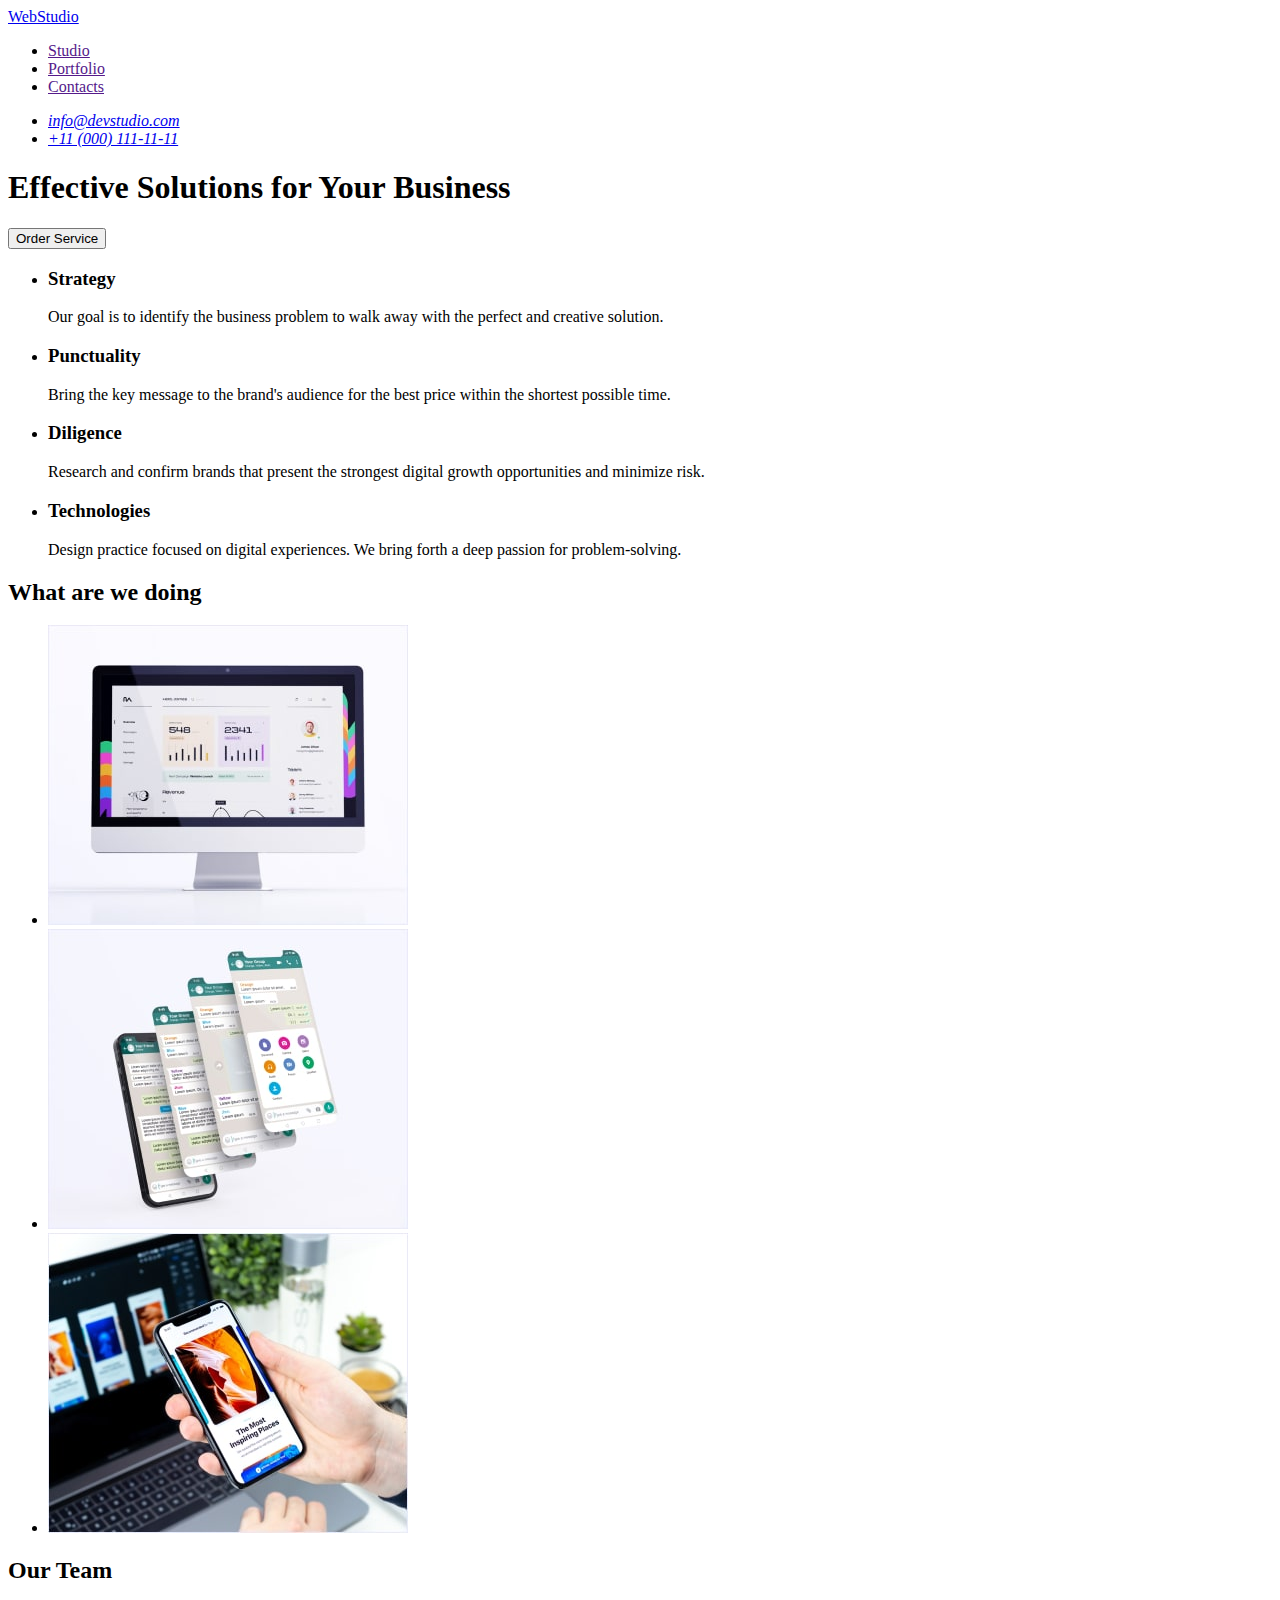
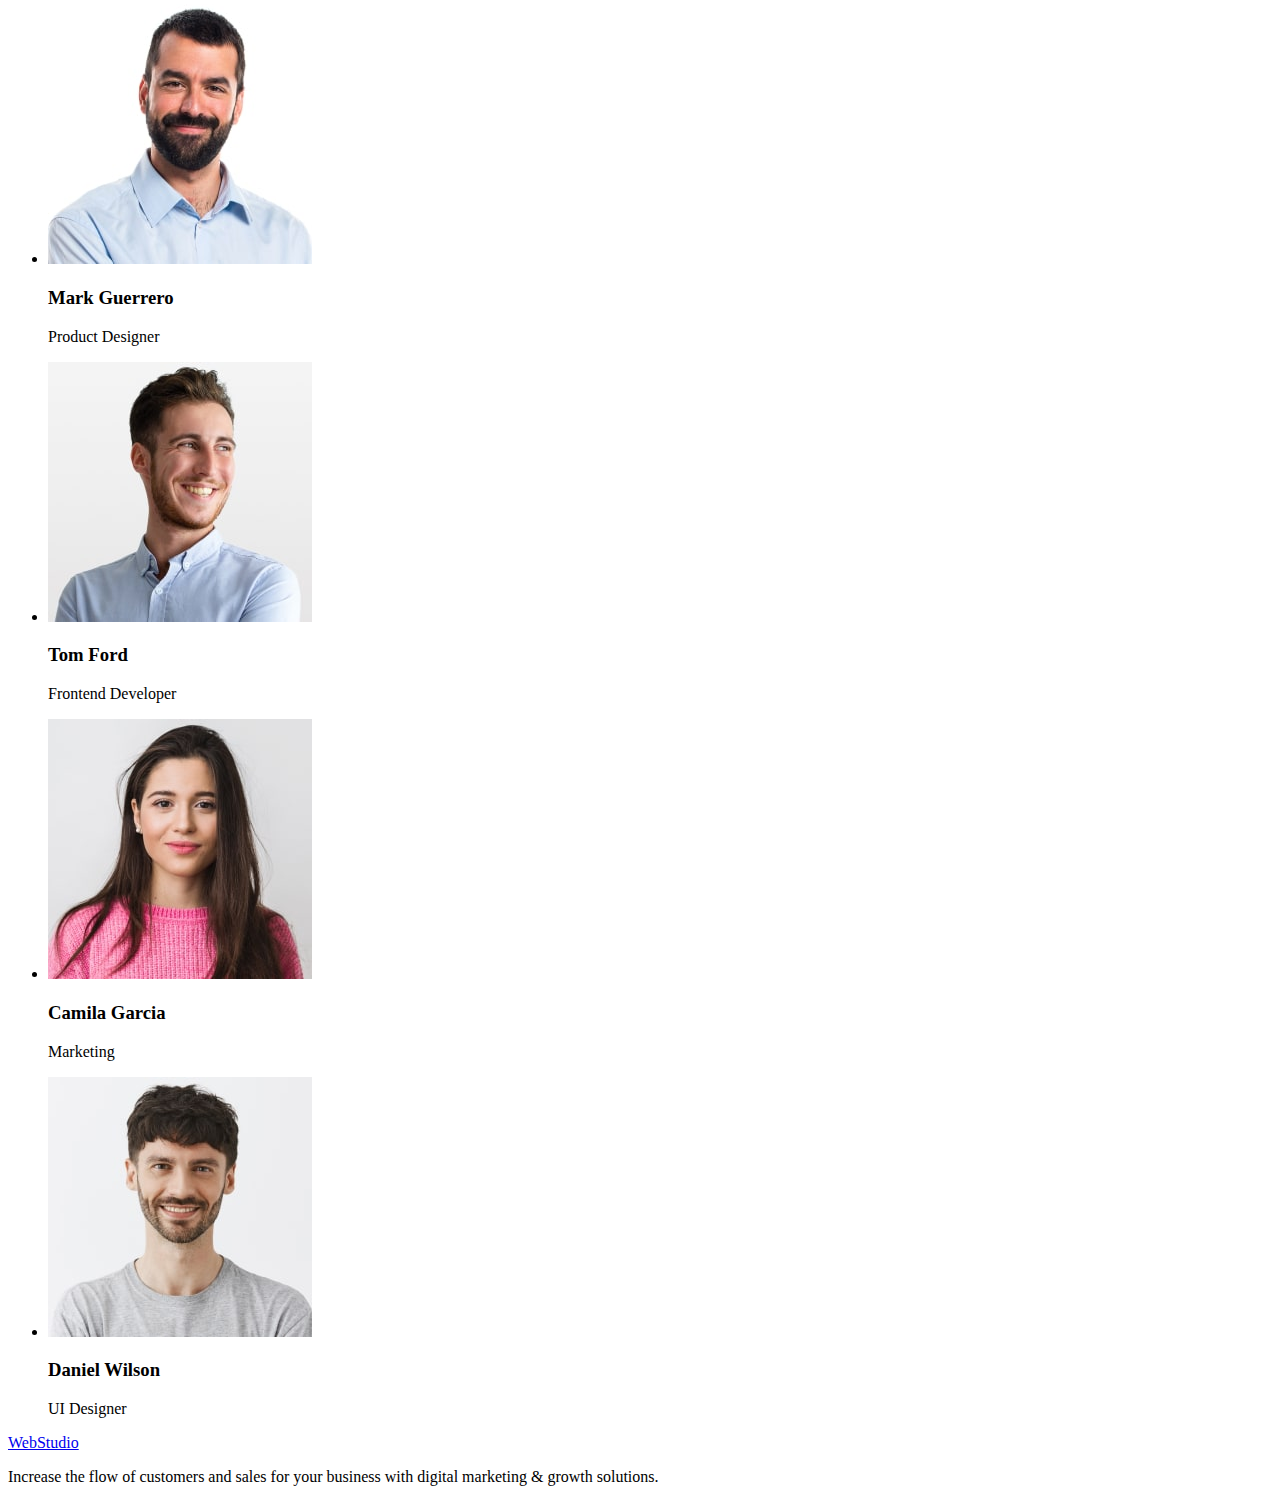
==== index.html @ 7ef3d641 "Initial commit" ====
<!DOCTYPE html>
<html lang="en">
  <head>
    <meta charset="UTF-8" />
    <meta http-equiv="X-UA-Compatible" content="IE=edge" />
    <meta name="viewport" content="width=device-width, initial-scale=1.0" />
    <title>Webstudio</title>
  </head>
  <body>
    <header>
      <nav>
        <a href="./index.html"> WebStudio </a>
        <ul>
          <li><a href="">Studio</a></li>
          <li><a href="">Portfolio</a></li>
          <li><a href="">Contacts</a></li>
        </ul>
      </nav>
      <address>
        <ul>
          <li><a href="mailto:info@devstudio.com">info@devstudio.com</a></li>
          <li><a href="tel:+110001111111">+11 (000) 111-11-11</a></li>
        </ul>
      </address>
    </header>
    <main>
      <section>
        <h1>Effective Solutions for Your Business</h1>
        <button type="button">Order Service</button>
      </section>
      <section>
        <h2 hidden>Features</h2>
        <ul>
          <li>
            <h3>Strategy</h3>
            <p>
              Our goal is to identify the business problem to walk away with the
              perfect and creative solution.
            </p>
          </li>
          <li>
            <h3>Punctuality</h3>
            <p>
              Bring the key message to the brand's audience for the best price
              within the shortest possible time.
            </p>
          </li>
          <li>
            <h3>Diligence</h3>
            <p>
              Research and confirm brands that present the strongest digital
              growth opportunities and minimize risk.
            </p>
          </li>
          <li>
            <h3>Technologies</h3>
            <p>
              Design practice focused on digital experiences. We bring forth a
              deep passion for problem-solving.
            </p>
          </li>
        </ul>
      </section>
      <section>
        <h2>What are we doing</h2>
        <ul>
          <li>
            <img
              src="./images/img-task1.jpg"
              alt="We can these do"
              width="360"
              height="300"
            />
          </li>
          <li>
            <img
              src="./images/img-task2.jpg"
              alt="We can these do"
              width="360"
              height="300"
            />
          </li>
          <li>
            <img
              src="./images/img-task3.jpg"
              alt="We can these do"
              width="360"
              height="300"
            />
          </li>
        </ul>
      </section>
      <section>
        <h2>Our Team</h2>
        <ul>
          <li>
            <img
              src="./images/img-team1.jpg"
              alt="Our Product Designer"
              width="264"
              height="260"
            />
            <h3>Mark Guerrero</h3>
            <p>Product Designer</p>
          </li>
          <li>
            <img
              src="./images/img-team2.jpg"
              alt="Our Frontend Developer"
              width="264"
              height="260"
            />
            <h3>Tom Ford</h3>
            <p>Frontend Developer</p>
          </li>
          <li>
            <img
              src="./images/img-team3.jpg"
              alt="Our Marketing Specialist"
              width="264"
              height="260"
            />
            <h3>Camila Garcia</h3>
            <p>Marketing</p>
          </li>
          <li>
            <img
              src="./images/img-team4.jpg"
              alt="Our UI Designer"
              width="264"
              height="260"
            />
            <h3>Daniel Wilson</h3>
            <p>UI Designer</p>
          </li>
        </ul>
      </section>
    </main>
    <footer>
        <a href="./index.html">WebStudio</a>
        <p>
          Increase the flow of customers and sales for your business with
          digital marketing & growth solutions.
        </p>
    </footer>
  </body>
</html>
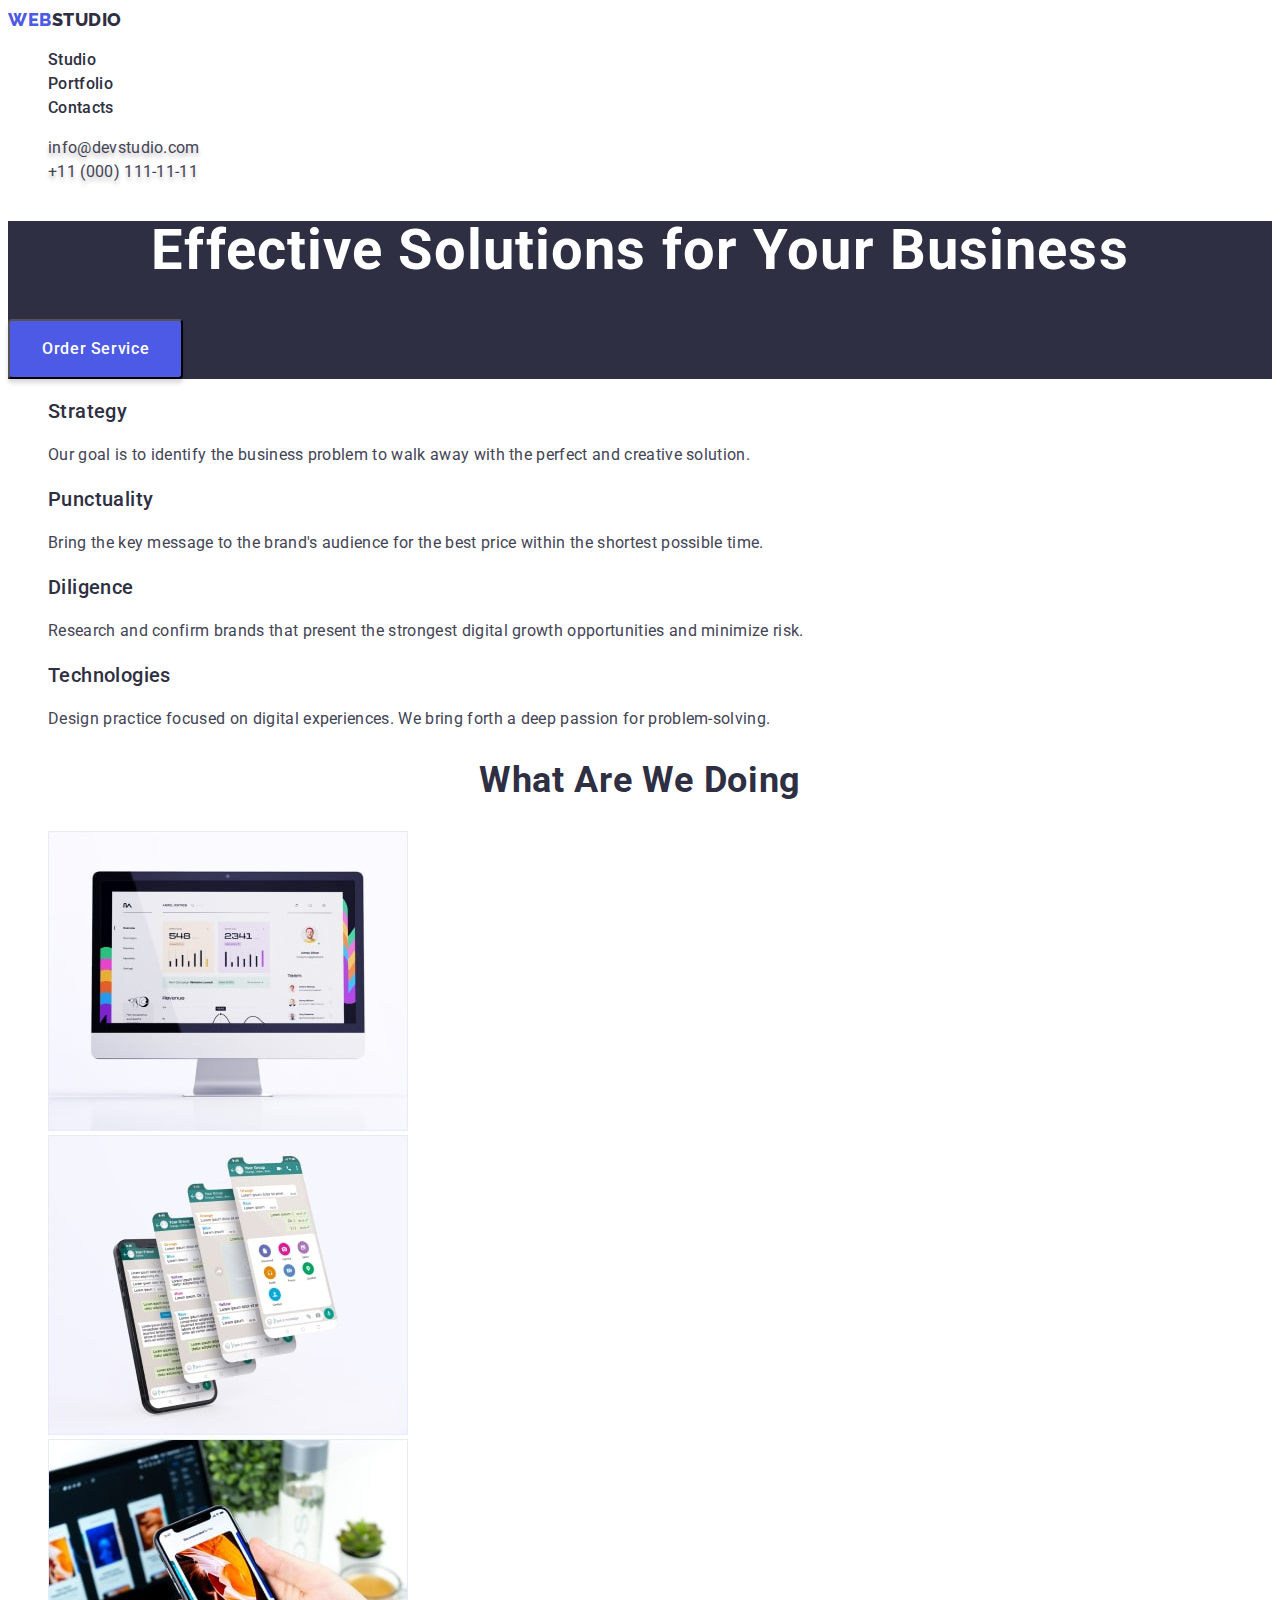
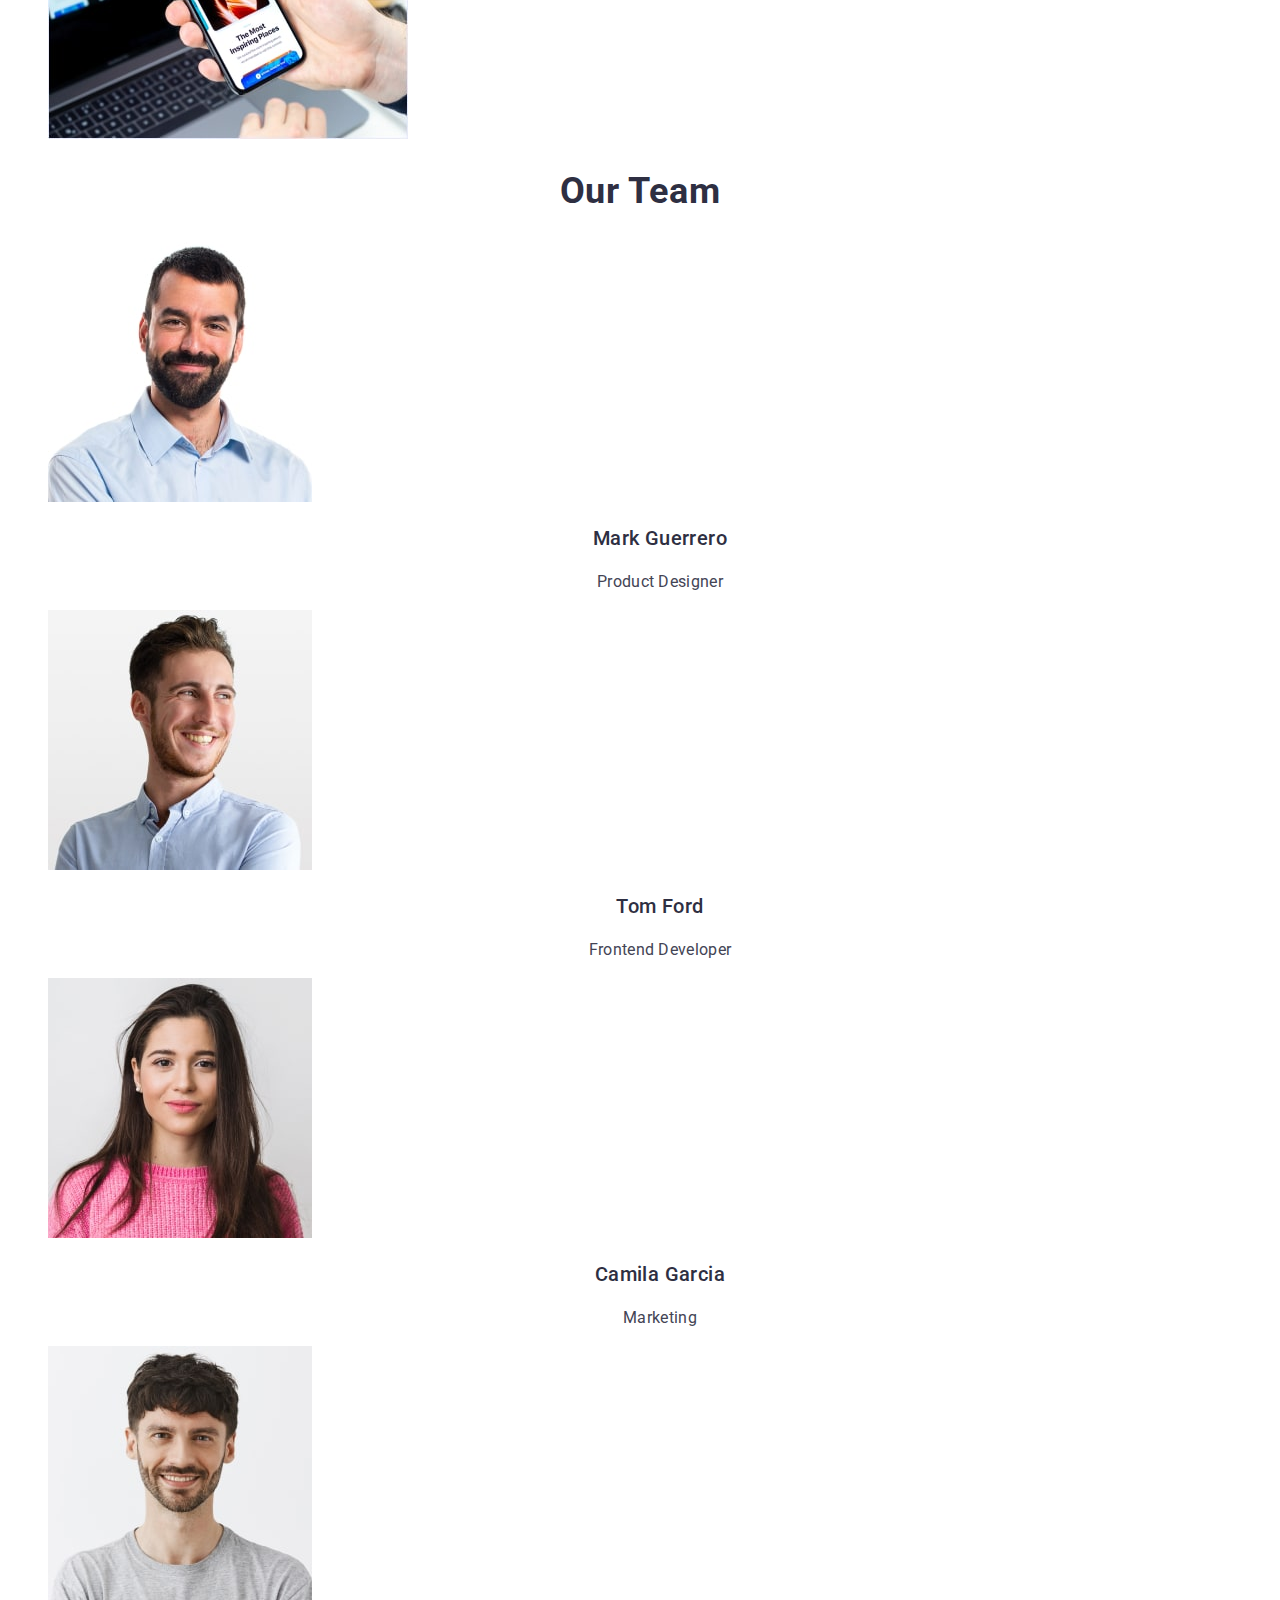
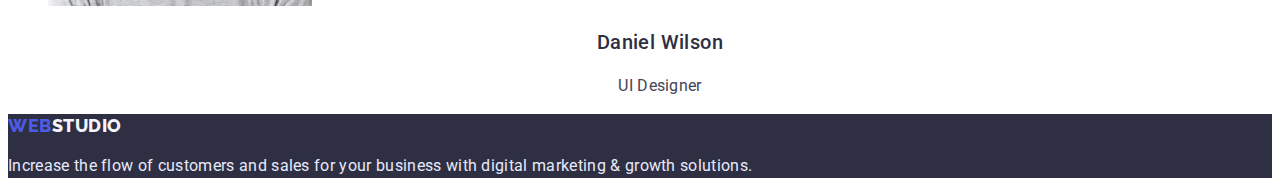
==== commit 63855f82: "portfolio-markdown-add-css" ====
--- a/index.html
+++ b/index.html
@@ -5,143 +5,157 @@
     <meta http-equiv="X-UA-Compatible" content="IE=edge" />
     <meta name="viewport" content="width=device-width, initial-scale=1.0" />
     <title>Webstudio</title>
+    <link rel="preconnect" href="https://fonts.googleapis.com" />
+    <link rel="preconnect" href="https://fonts.gstatic.com" crossorigin />
+    <link
+      href="https://fonts.googleapis.com/css2?family=Raleway:wght@800&family=Roboto:wght@400;500;700&display=swap"
+      rel="stylesheet"
+    />
+    <link rel="stylesheet" href="./css/styles.css" />
   </head>
   <body>
-    <header>
-      <nav>
-        <a href="./index.html"> WebStudio </a>
-        <ul>
-          <li><a href="">Studio</a></li>
-          <li><a href="">Portfolio</a></li>
-          <li><a href="">Contacts</a></li>
+    <header class="header">
+      <nav class="header-nav">
+        <a href="./index.html" class="logo-head link">Web<span class="logo-tail">Studio</span> </a>
+        <ul class="header-list list">
+          <li class="header-item"><a class="header-link link" href="./index.html">Studio</a></li>
+          <li class="header-item"><a class="header-link link" href="./portfolio.html">Portfolio</a></li>
+          <li class="header-item"><a class="header-link link" href="">Contacts</a></li>
         </ul>
       </nav>
-      <address>
-        <ul>
-          <li><a href="mailto:info@devstudio.com">info@devstudio.com</a></li>
-          <li><a href="tel:+110001111111">+11 (000) 111-11-11</a></li>
+      <address class="header-contacts">
+        <ul class="header-contacts-list list">
+          <li class="header-contacts-item"><a class="header-contacts-link link" href="mailto:info@devstudio.com">info@devstudio.com</a></li>
+          <li class="header-contacts-item"><a class="header-contacts-link link" href="tel:+110001111111">+11 (000) 111-11-11</a></li>
         </ul>
       </address>
     </header>
     <main>
-      <section>
-        <h1>Effective Solutions for Your Business</h1>
-        <button type="button">Order Service</button>
+      <section class="hero">
+        <h1 class="hero-title">Effective Solutions for Your Business</h1>
+        <button class="hero-button" type="button">Order Service</button>
       </section>
-      <section>
+
+      <!--Features-->
+
+      <section class="features">
         <h2 hidden>Features</h2>
-        <ul>
-          <li>
-            <h3>Strategy</h3>
-            <p>
+        <ul class="list">
+          <li class="features-block">
+            <h3 class="features-name">Strategy</h3>
+            <p class="features-text">
               Our goal is to identify the business problem to walk away with the
               perfect and creative solution.
             </p>
           </li>
-          <li>
-            <h3>Punctuality</h3>
-            <p>
+          <li class="features-block">
+            <h3 class="features-name">Punctuality</h3>
+            <p class="features-text">
               Bring the key message to the brand's audience for the best price
               within the shortest possible time.
             </p>
           </li>
-          <li>
-            <h3>Diligence</h3>
-            <p>
+          <li class="features-block">
+            <h3 class="features-name">Diligence</h3>
+            <p class="features-text">
               Research and confirm brands that present the strongest digital
               growth opportunities and minimize risk.
             </p>
           </li>
-          <li>
-            <h3>Technologies</h3>
-            <p>
+          <li class="features-block">
+            <h3 class="features-name">Technologies</h3>
+            <p class="features-text">
               Design practice focused on digital experiences. We bring forth a
               deep passion for problem-solving.
             </p>
           </li>
         </ul>
       </section>
-      <section>
-        <h2>What are we doing</h2>
-        <ul>
-          <li>
+
+<!--What Are We Doing?-->
+
+      <section class="skills"> 
+        <h2 class="skills-title">What are we doing</h2>
+        <ul class="skills-title-list list">
+          <li class="skills-item">
             <img
               src="./images/img-task1.jpg"
-              alt="We can these do"
+              alt="Desktop App"
               width="360"
               height="300"
             />
           </li>
-          <li>
+          <li class="skills-item">
             <img
               src="./images/img-task2.jpg"
-              alt="We can these do"
+              alt="Mobile App"
               width="360"
               height="300"
             />
           </li>
-          <li>
+          <li class="skills-item">
             <img
               src="./images/img-task3.jpg"
-              alt="We can these do"
+              alt="Responsive Design"
               width="360"
               height="300"
             />
           </li>
         </ul>
       </section>
-      <section>
-        <h2>Our Team</h2>
-        <ul>
-          <li>
+
+      <section class="team">
+        <h2 class="team-title">Our Team</h2>
+        <ul class="team-list list">
+          <li class="team-list-item">
             <img
               src="./images/img-team1.jpg"
               alt="Our Product Designer"
               width="264"
               height="260"
             />
-            <h3>Mark Guerrero</h3>
-            <p>Product Designer</p>
+            <h3 class="teammate-name">Mark Guerrero</h3>
+            <p class="teammate-position">Product Designer</p>
           </li>
-          <li>
+          <li class="team-list-item">
             <img
               src="./images/img-team2.jpg"
               alt="Our Frontend Developer"
               width="264"
               height="260"
             />
-            <h3>Tom Ford</h3>
-            <p>Frontend Developer</p>
+            <h3 class="teammate-name">Tom Ford</h3>
+            <p class="teammate-position">Frontend Developer</p>
           </li>
-          <li>
+          <li class="team-list-item">
             <img
               src="./images/img-team3.jpg"
               alt="Our Marketing Specialist"
               width="264"
               height="260"
             />
-            <h3>Camila Garcia</h3>
-            <p>Marketing</p>
+            <h3 class="teammate-name">Camila Garcia</h3>
+            <p class="teammate-position">Marketing</p>
           </li>
-          <li>
+          <li class="team-list-item">
             <img
               src="./images/img-team4.jpg"
               alt="Our UI Designer"
               width="264"
               height="260"
             />
-            <h3>Daniel Wilson</h3>
-            <p>UI Designer</p>
+            <h3 class="teammate-name">Daniel Wilson</h3>
+            <p class="teammate-position">UI Designer</p>
           </li>
         </ul>
       </section>
     </main>
-    <footer>
-        <a href="./index.html">WebStudio</a>
-        <p>
-          Increase the flow of customers and sales for your business with
-          digital marketing & growth solutions.
-        </p>
+    <footer class="footer">
+      <a href="./index.html" class="logo-head link">Web<span class="logo-tail footer-logo-tail">Studio</span></a>
+      <p class="footer-motto">
+        Increase the flow of customers and sales for your business with digital
+        marketing & growth solutions.
+      </p>
     </footer>
   </body>
 </html>
--- a/css/styles.css
+++ b/css/styles.css
@@ -0,0 +1,210 @@
+:root {
+  --primary-font-family: "Roboto", sans-serif;
+  --secondary-font-family: "Raleway", sans-serif;
+  --white: #ffffff;
+  --brand-color: #2e2f42;
+  --dark-blue-text-color: #434455;
+  --hover-color: #404bbf;
+  --iris-color: #4D5AE5;
+  --light-grey-color: #F4F4FD;
+  --cornflower-color: #e7e9fc;
+}
+
+body {
+  font-family: var(--primary-font-family);
+  color: var(--brand-color);
+}
+
+.link {
+  text-decoration: none;
+}
+
+.list {
+  list-style: none;
+}
+
+.logo-head {
+  font-family: var(--secondary-font-family);
+  font-weight: 800;
+  font-size: 18px;
+  line-height: 1.33;
+  display: flex;
+  align-items: center;
+  letter-spacing: 0.03em;
+  text-transform: uppercase;
+  color: var(--iris-color);
+}
+
+.logo-tail{
+  color: var(--brand-color);
+}
+
+.footer-logo-tail {
+  color: var(--light-grey-color);
+} 
+.header-link {
+  font-weight: 500;
+  font-size: 16px;
+  line-height: 1.5;
+  letter-spacing: 0.02em;
+  color: inherit;
+}
+
+.header-link:hover {
+  color: var(--hover-color);
+}
+
+.header-contacts-link {
+  font-style: normal;
+  font-size: 16px;
+  line-height: 1.5;
+  letter-spacing: 0.02em;
+  color: var(--dark-blue-text-color);
+  text-shadow: 0px 4px 4px rgba(0, 0, 0, 0.25);
+}
+
+.header-contacts-link:hover {
+  color: var(--hover-color);
+}
+
+.hero {
+  background: var(--brand-color) ;
+}
+
+.hero-title {
+  font-weight: 700;
+  font-size: 56px;
+  line-height: 1.07;
+  text-align: center;
+  letter-spacing: 0.02em;
+  color: var(--white);
+}
+
+.hero-button {
+  font-family: inherit;
+  font-weight: 500;
+  font-size: 16px;
+  line-height: 1.5;
+  display: flex;
+  align-items: center;
+  letter-spacing: 0.04em;
+  cursor: pointer;
+  color: var(--white);
+  display: flex;
+  flex-direction: row;
+  align-items: flex-start;
+  padding: 16px 32px;
+  gap: 10px;
+  top: 428px;
+  background: var(--iris-color);
+  box-shadow: 0px 4px 4px rgba(0, 0, 0, 0.15);
+  border-radius: 4px;
+  cursor: pointer;
+}
+
+.hero-button:hover {
+  background: var(--hover-color);
+  box-shadow: 0px 4px 4px rgba(0, 0, 0, 0.15);
+}
+
+/*Features*/
+
+.features-name {
+  font-weight: 500;
+  font-size: 20px;
+  line-height: 1.2;
+  letter-spacing: 0.02em;
+  color: inherit;
+}
+
+.features-text {
+  font-size: 16px;
+  line-height: 1.5;
+  letter-spacing: 0.02em;
+  color: var(--dark-blue-text-color);
+}
+
+.skills-title {
+  font-weight: 700;
+  font-size: 36px;
+  line-height: 1.11;
+  text-align: center;
+  letter-spacing: 0.02em;
+  text-transform: capitalize;
+  color: inherit;
+}
+
+.team-title {
+  font-family: inherit;
+  font-style: normal;
+  font-weight: 700;
+  font-size: 36px;
+  line-height: 1.11;
+  text-align: center;
+  letter-spacing: 0.02em;
+  text-transform: capitalize;
+  color: inherit;
+}
+
+.teammate-name {
+  font-weight: 500;
+  font-size: 20px;
+  line-height: 1.2;
+  text-align: center;
+  letter-spacing: 0.02em;
+  color: inherit;
+}
+
+.teammate-position {
+  font-size: 16px;
+  line-height: 1.5;
+  text-align: center;
+  letter-spacing: 0.02em;
+  color: var(--dark-blue-text-color) ;
+}
+
+/*Portfolio*/
+
+.filters-button {
+  box-sizing: border-box;
+  display: flex;
+  flex-direction: row;
+  justify-content: center;
+  align-items: center;
+  padding: 12px 24px;
+  background: var(--light-grey-color);
+  border: 1px solid var(--cornflower-color);
+  border-radius: 4px;
+  flex: none;
+  flex-grow: 0;
+  font-family: inherit;
+  font-weight: 500;
+  font-size: 16px;
+  line-height: 1.5;
+  display: flex;
+  align-items: center;
+  text-align: center;
+  letter-spacing: 0.04em;
+  color: var(--iris-color);
+  cursor: pointer;
+}
+
+.filters-button:hover,
+.filters-button:active,
+.filters-button.active {
+  color: var(--white);
+  background: var(--hover-color);
+}
+
+/* Footer*/
+
+.footer-motto {
+  font-size: 16px;
+  line-height: 1.5;
+  letter-spacing: 0.02em;
+  color: var(--cornflower-color);
+}
+
+.footer {
+  background: var(--brand-color);
+}
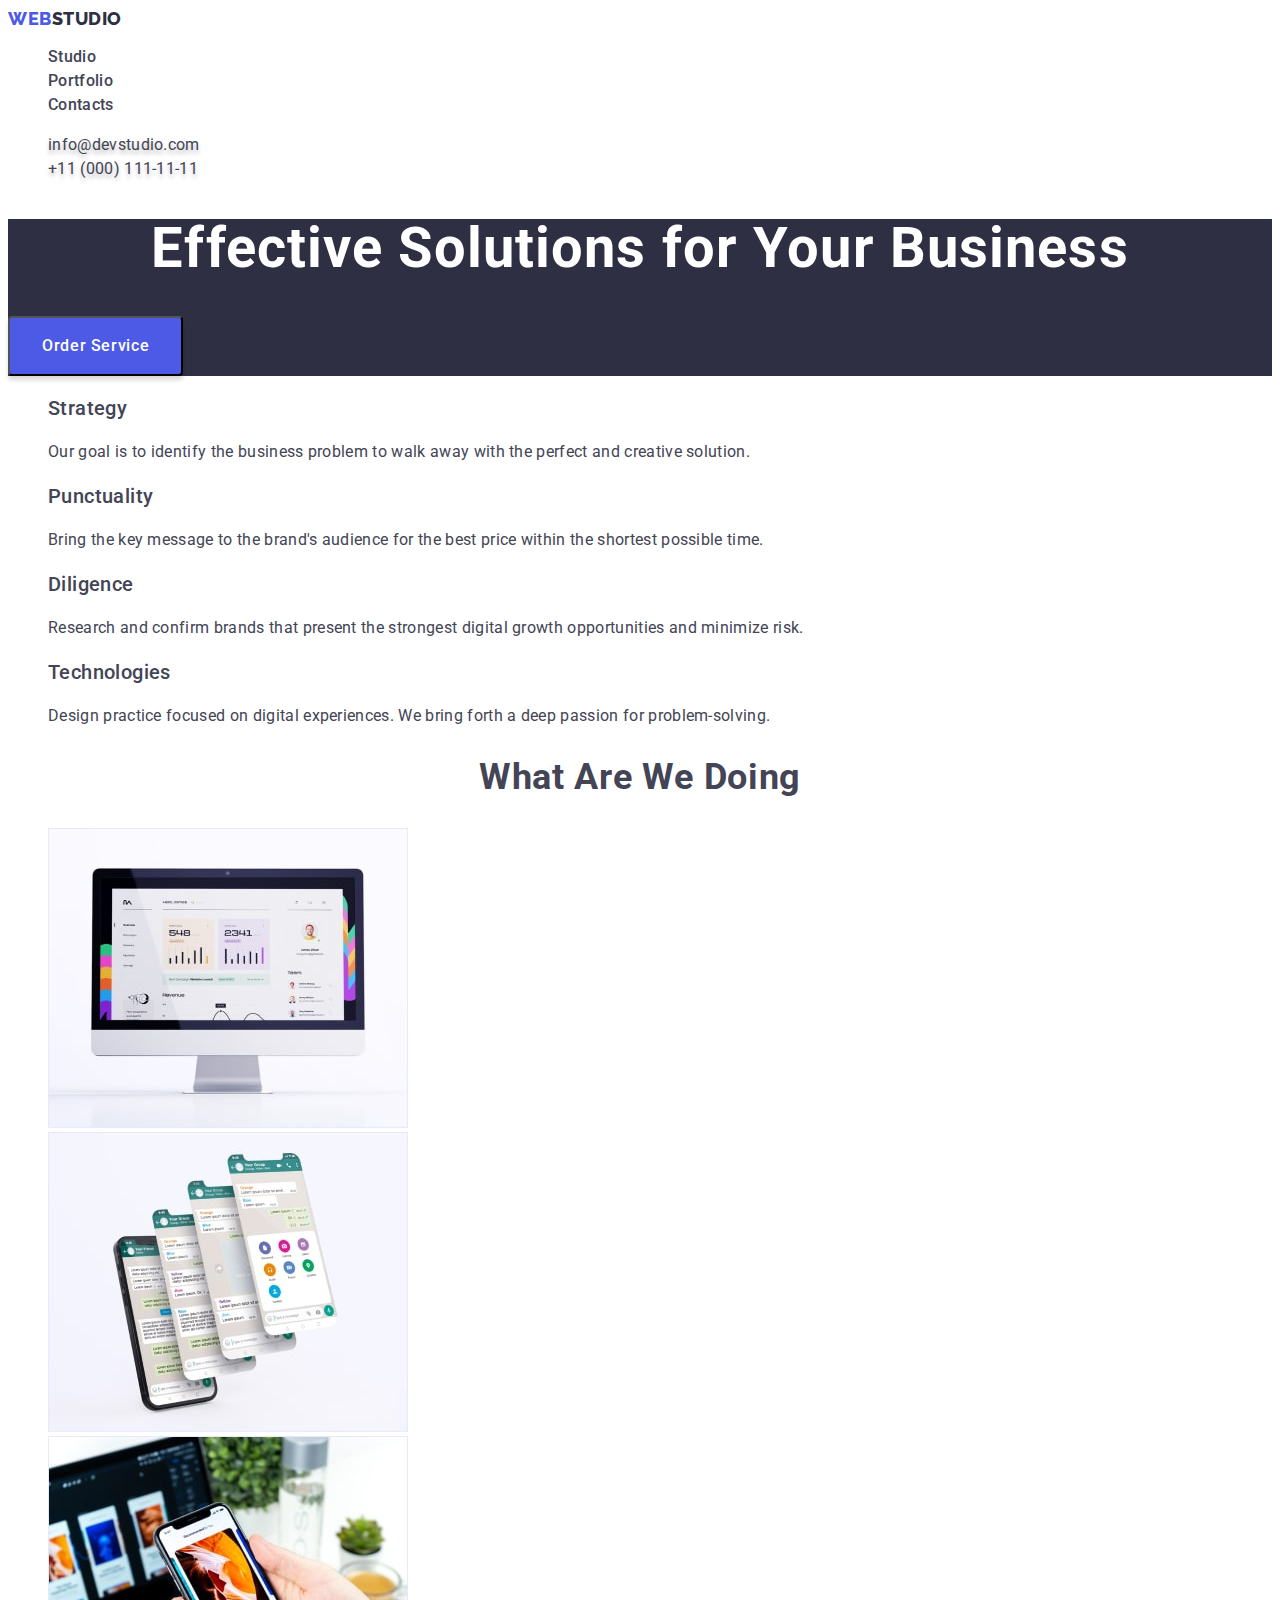
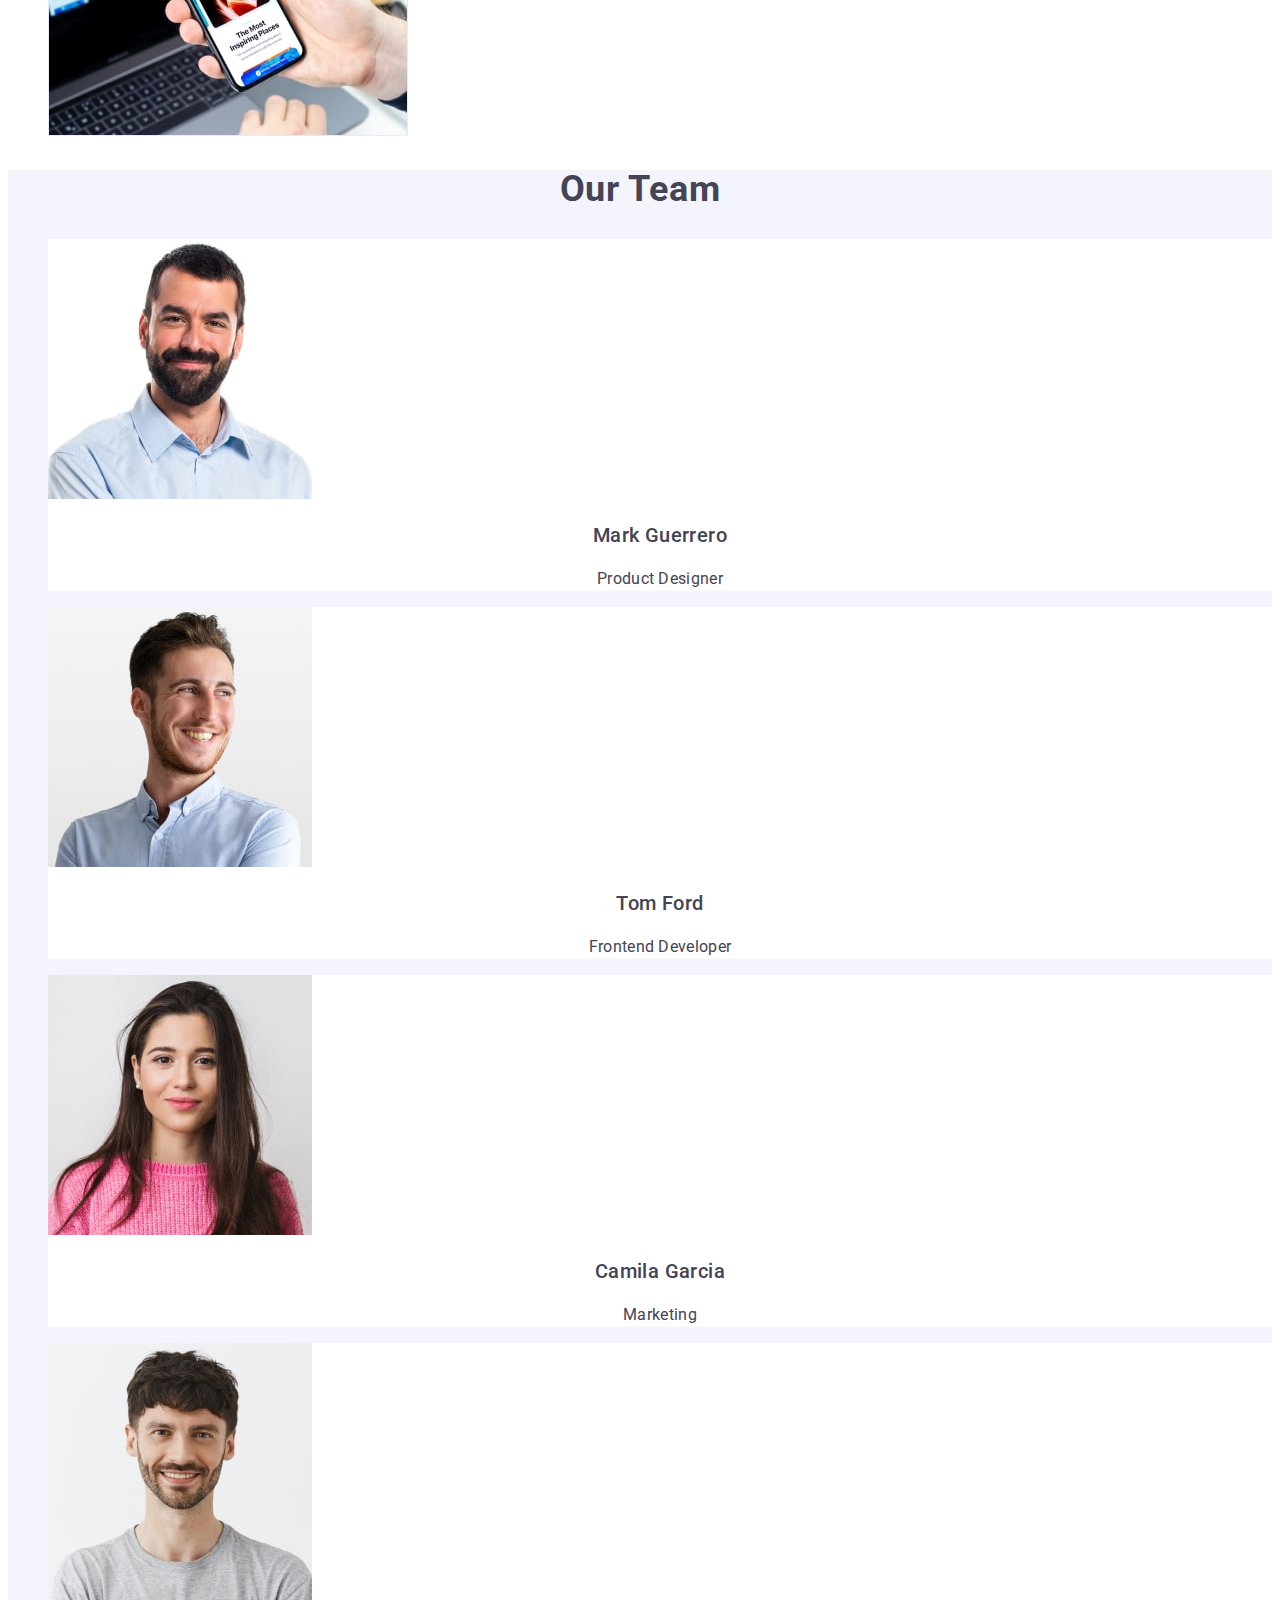
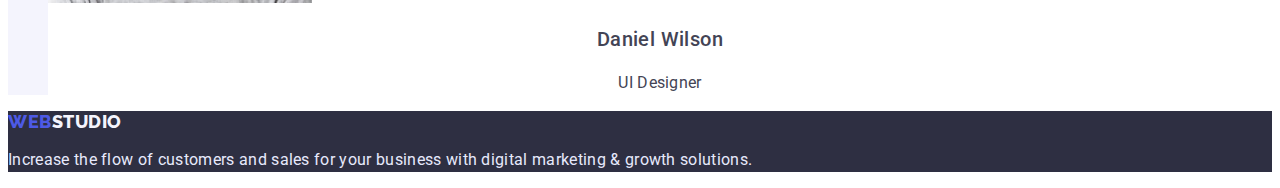
==== commit 476e8cc7: "changes according to auto-check" ====
--- a/index.html
+++ b/index.html
@@ -16,17 +16,35 @@
   <body>
     <header class="header">
       <nav class="header-nav">
-        <a href="./index.html" class="logo-head link">Web<span class="logo-tail">Studio</span> </a>
+        <a href="./index.html" class="logo-head link"
+          >Web<span class="logo-tail">Studio</span>
+        </a>
         <ul class="header-list list">
-          <li class="header-item"><a class="header-link link" href="./index.html">Studio</a></li>
-          <li class="header-item"><a class="header-link link" href="./portfolio.html">Portfolio</a></li>
-          <li class="header-item"><a class="header-link link" href="">Contacts</a></li>
+          <li class="header-item">
+            <a class="header-link link" href="./index.html">Studio</a>
+          </li>
+          <li class="header-item">
+            <a class="header-link link" href="./portfolio.html">Portfolio</a>
+          </li>
+          <li class="header-item">
+            <a class="header-link link" href="">Contacts</a>
+          </li>
         </ul>
       </nav>
       <address class="header-contacts">
         <ul class="header-contacts-list list">
-          <li class="header-contacts-item"><a class="header-contacts-link link" href="mailto:info@devstudio.com">info@devstudio.com</a></li>
-          <li class="header-contacts-item"><a class="header-contacts-link link" href="tel:+110001111111">+11 (000) 111-11-11</a></li>
+          <li class="header-contacts-item">
+            <a
+              class="header-contacts-link link"
+              href="mailto:info@devstudio.com"
+              >info@devstudio.com</a
+            >
+          </li>
+          <li class="header-contacts-item">
+            <a class="header-contacts-link link" href="tel:+110001111111"
+              >+11 (000) 111-11-11</a
+            >
+          </li>
         </ul>
       </address>
     </header>
@@ -39,7 +57,7 @@
       <!--Features-->
 
       <section class="features">
-        <h2 hidden>Features</h2>
+        <h2 hidden class="features">Features</h2>
         <ul class="list">
           <li class="features-block">
             <h3 class="features-name">Strategy</h3>
@@ -72,9 +90,9 @@
         </ul>
       </section>
 
-<!--What Are We Doing?-->
+      <!--What Are We Doing?-->
 
-      <section class="skills"> 
+      <section class="skills">
         <h2 class="skills-title">What are we doing</h2>
         <ul class="skills-title-list list">
           <li class="skills-item">
@@ -151,7 +169,9 @@
       </section>
     </main>
     <footer class="footer">
-      <a href="./index.html" class="logo-head link">Web<span class="logo-tail footer-logo-tail">Studio</span></a>
+      <a href="./index.html" class="logo-head link"
+        >Web<span class="logo-tail footer-logo-tail">Studio</span></a
+      >
       <p class="footer-motto">
         Increase the flow of customers and sales for your business with digital
         marketing & growth solutions.
--- a/css/styles.css
+++ b/css/styles.css
@@ -5,14 +5,14 @@
   --brand-color: #2e2f42;
   --dark-blue-text-color: #434455;
   --hover-color: #404bbf;
-  --iris-color: #4D5AE5;
-  --light-grey-color: #F4F4FD;
+  --iris-color: #4d5ae5;
+  --cloud-color: #f4f4fd;
   --cornflower-color: #e7e9fc;
 }
 
 body {
   font-family: var(--primary-font-family);
-  color: var(--brand-color);
+  color: var(--dark-blue-text-color);
 }
 
 .link {
@@ -27,7 +27,7 @@
   font-family: var(--secondary-font-family);
   font-weight: 800;
   font-size: 18px;
-  line-height: 1.33;
+  line-height: 1.17;
   display: flex;
   align-items: center;
   letter-spacing: 0.03em;
@@ -35,13 +35,13 @@
   color: var(--iris-color);
 }
 
-.logo-tail{
+.logo-tail {
   color: var(--brand-color);
 }
 
 .footer-logo-tail {
-  color: var(--light-grey-color);
-} 
+  color: var(--cloud-color);
+}
 .header-link {
   font-weight: 500;
   font-size: 16px;
@@ -50,8 +50,13 @@
   color: inherit;
 }
 
-.header-link:hover {
+.header-link:hover,
+.header-link:focus {
   color: var(--hover-color);
+}
+
+.header-contacts {
+  font-style: normal;
 }
 
 .header-contacts-link {
@@ -63,12 +68,13 @@
   text-shadow: 0px 4px 4px rgba(0, 0, 0, 0.25);
 }
 
-.header-contacts-link:hover {
+.header-contacts-link:hover,
+.header-contacts-link:focus {
   color: var(--hover-color);
 }
 
 .hero {
-  background: var(--brand-color) ;
+  background: var(--brand-color);
 }
 
 .hero-title {
@@ -102,7 +108,8 @@
   cursor: pointer;
 }
 
-.hero-button:hover {
+.hero-button:hover,
+.hero-button:focus {
   background: var(--hover-color);
   box-shadow: 0px 4px 4px rgba(0, 0, 0, 0.15);
 }
@@ -134,6 +141,9 @@
   color: inherit;
 }
 
+.team {
+  background-color: var(--cloud-color);
+}
 .team-title {
   font-family: inherit;
   font-style: normal;
@@ -146,6 +156,10 @@
   color: inherit;
 }
 
+.team-list-item {
+  background-color: var(--white);
+}
+
 .teammate-name {
   font-weight: 500;
   font-size: 20px;
@@ -160,7 +174,7 @@
   line-height: 1.5;
   text-align: center;
   letter-spacing: 0.02em;
-  color: var(--dark-blue-text-color) ;
+  color: var(--dark-blue-text-color);
 }
 
 /*Portfolio*/
@@ -172,7 +186,7 @@
   justify-content: center;
   align-items: center;
   padding: 12px 24px;
-  background: var(--light-grey-color);
+  background: var(--cloud-color);
   border: 1px solid var(--cornflower-color);
   border-radius: 4px;
   flex: none;
@@ -190,6 +204,7 @@
 }
 
 .filters-button:hover,
+.filters-button:focus,
 .filters-button:active,
 .filters-button.active {
   color: var(--white);
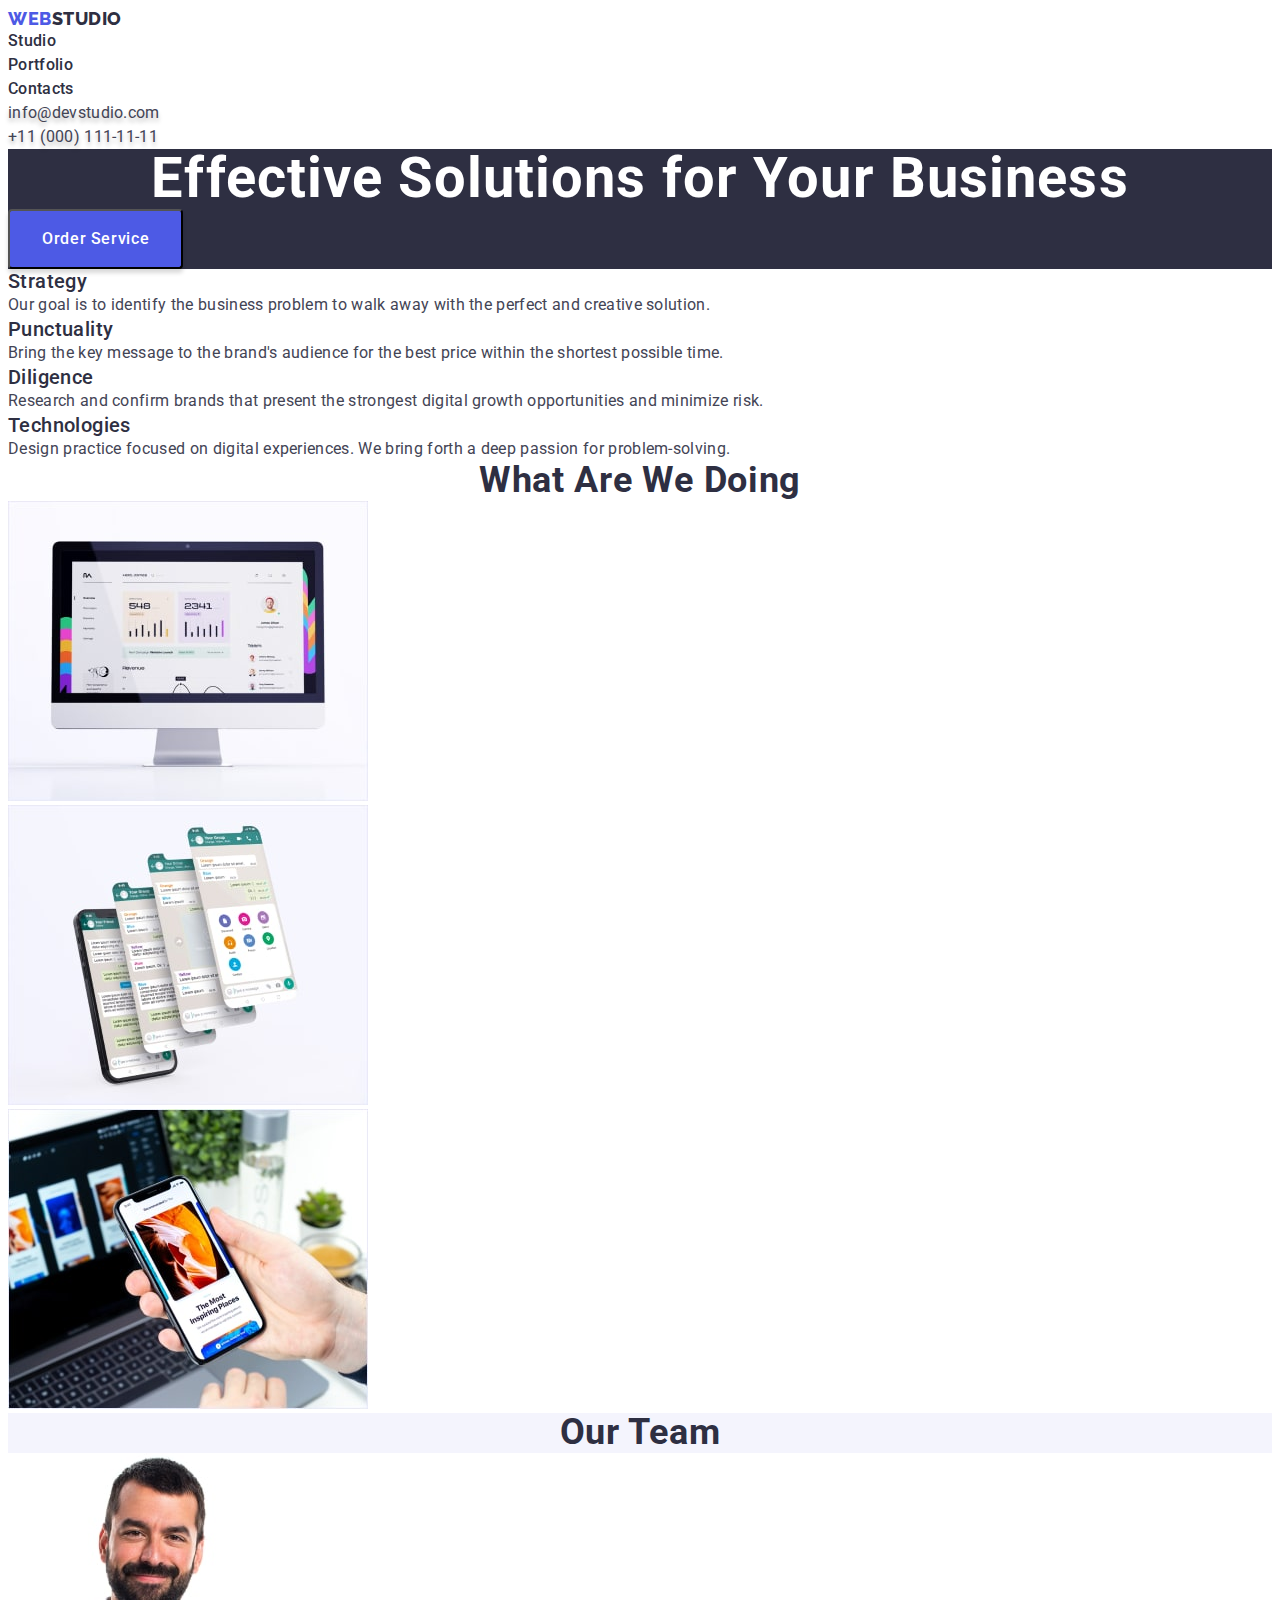
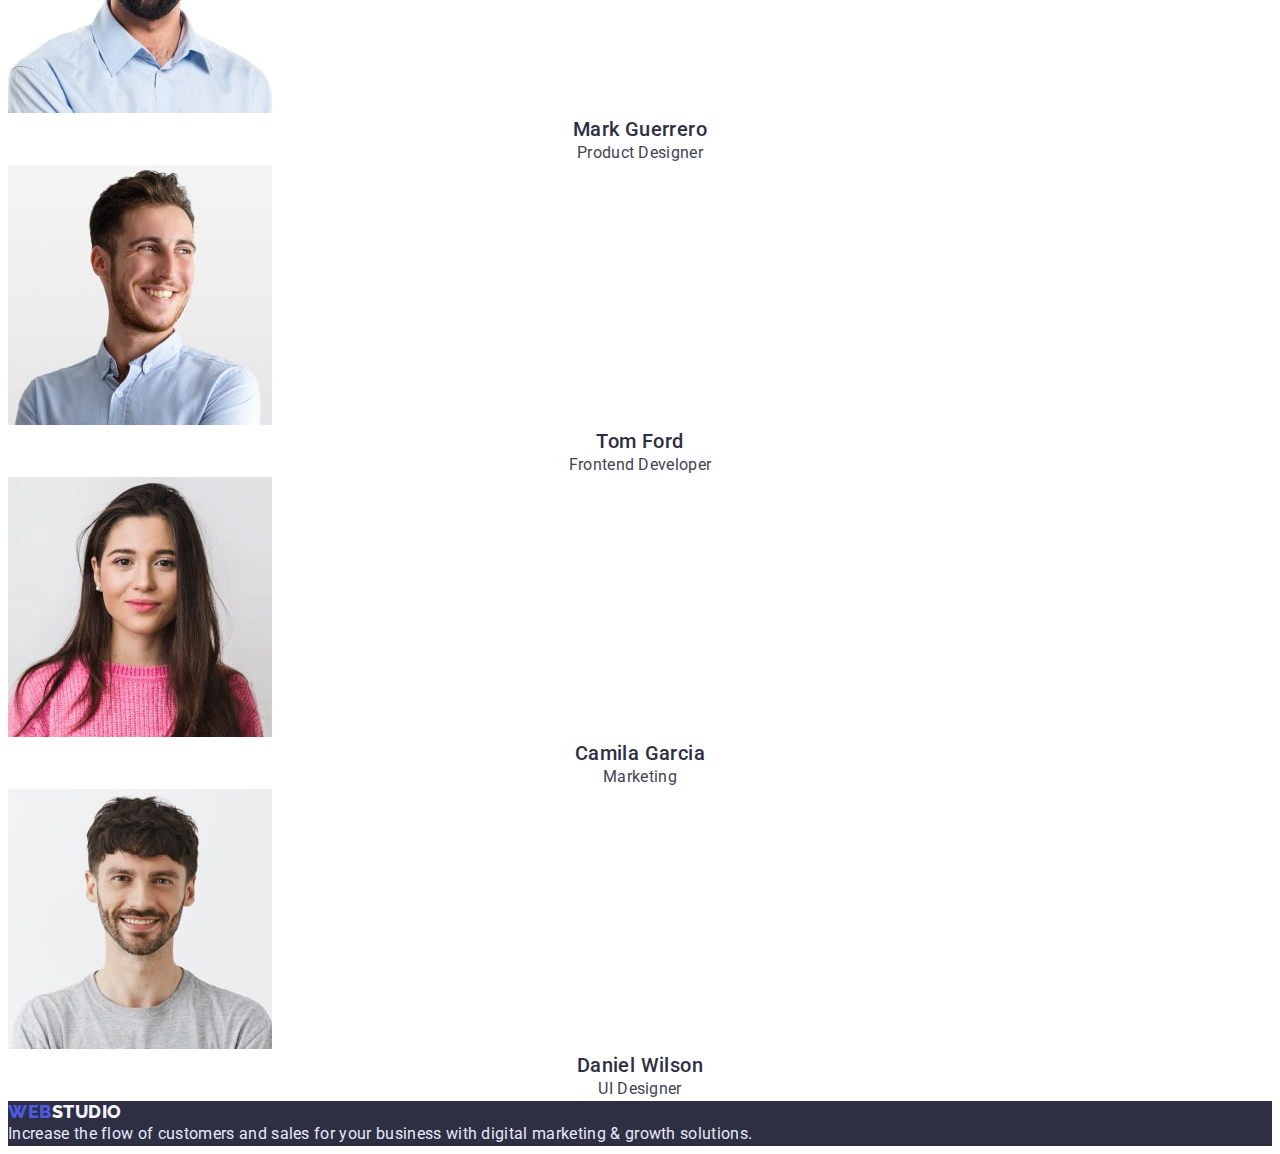
==== commit 3ab286b0: "added reset normalize" ====
--- a/index.html
+++ b/index.html
@@ -10,6 +10,13 @@
     <link
       href="https://fonts.googleapis.com/css2?family=Raleway:wght@800&family=Roboto:wght@400;500;700&display=swap"
       rel="stylesheet"
+    />
+    <link
+      rel="stylesheet"
+      href="https://cdnjs.cloudflare.com/ajax/libs/modern-normalize/1.1.0/modern-normalize.min.css"
+      integrity="sha512-wpPYUAdjBVSE4KJnH1VR1HeZfpl1ub8YT/NKx4PuQ5NmX2tKuGu6U/JRp5y+Y8XG2tV+wKQpNHVUX03MfMFn9Q=="
+      crossorigin="anonymous"
+      referrerpolicy="no-referrer"
     />
     <link rel="stylesheet" href="./css/styles.css" />
   </head>
--- a/css/styles.css
+++ b/css/styles.css
@@ -3,16 +3,32 @@
   --secondary-font-family: "Raleway", sans-serif;
   --white: #ffffff;
   --brand-color: #2e2f42;
-  --dark-blue-text-color: #434455;
+  --slate-color: #434455;
   --hover-color: #404bbf;
   --iris-color: #4d5ae5;
   --cloud-color: #f4f4fd;
   --cornflower-color: #e7e9fc;
 }
 
+p,
+h1,
+h2,
+h3,
+h4,
+h5,
+h6 {
+  margin: 0;
+}
+
+ul {
+  padding-left: 0;
+  margin: 0;
+}
+
 body {
   font-family: var(--primary-font-family);
-  color: var(--dark-blue-text-color);
+  color: var(--slate-color);
+  background-color: var(--white);
 }
 
 .link {
@@ -42,12 +58,13 @@
 .footer-logo-tail {
   color: var(--cloud-color);
 }
+
 .header-link {
   font-weight: 500;
   font-size: 16px;
   line-height: 1.5;
   letter-spacing: 0.02em;
-  color: inherit;
+  color: var(--brand-color);
 }
 
 .header-link:hover,
@@ -64,7 +81,7 @@
   font-size: 16px;
   line-height: 1.5;
   letter-spacing: 0.02em;
-  color: var(--dark-blue-text-color);
+  color: var(--slate-color);
   text-shadow: 0px 4px 4px rgba(0, 0, 0, 0.25);
 }
 
@@ -121,14 +138,14 @@
   font-size: 20px;
   line-height: 1.2;
   letter-spacing: 0.02em;
-  color: inherit;
+  color: var(--brand-color);
 }
 
 .features-text {
   font-size: 16px;
   line-height: 1.5;
   letter-spacing: 0.02em;
-  color: var(--dark-blue-text-color);
+  color: var(--slate-color);
 }
 
 .skills-title {
@@ -138,7 +155,7 @@
   text-align: center;
   letter-spacing: 0.02em;
   text-transform: capitalize;
-  color: inherit;
+  color: var(--brand-color);
 }
 
 .team {
@@ -153,7 +170,7 @@
   text-align: center;
   letter-spacing: 0.02em;
   text-transform: capitalize;
-  color: inherit;
+  color: var(--brand-color);
 }
 
 .team-list-item {
@@ -166,7 +183,7 @@
   line-height: 1.2;
   text-align: center;
   letter-spacing: 0.02em;
-  color: inherit;
+  color: var(--brand-color);
 }
 
 .teammate-position {
@@ -174,7 +191,7 @@
   line-height: 1.5;
   text-align: center;
   letter-spacing: 0.02em;
-  color: var(--dark-blue-text-color);
+  color: var(--slate-color);
 }
 
 /*Portfolio*/
@@ -186,7 +203,7 @@
   justify-content: center;
   align-items: center;
   padding: 12px 24px;
-  background: var(--cloud-color);
+  background-color: var(--cloud-color);
   border: 1px solid var(--cornflower-color);
   border-radius: 4px;
   flex: none;
@@ -205,12 +222,41 @@
 
 .filters-button:hover,
 .filters-button:focus,
-.filters-button:active,
-.filters-button.active {
+.filters-button:active {
   color: var(--white);
   background: var(--hover-color);
 }
 
+.product-item {
+  box-sizing: border-box;
+  width: 360px;
+  height: 420px;
+  background: var(--white);
+  border: 1px solid var(--cornflower-color);
+}
+
+.product-name {
+  font-family: inherit;
+  font-weight: 500;
+  font-size: 20px;
+  line-height: 1.2;
+  letter-spacing: 0.02em;
+  color: var(--brand-color);
+  flex: none;
+  flex-grow: 0;
+}
+
+.product-type {
+  font-family: inherit;
+  font-weight: 400;
+  font-size: 16px;
+  line-height: 1.5;
+  letter-spacing: 0.02em;
+  color: var(--slate-color);
+  flex: none;
+  flex-grow: 0;
+}
+
 /* Footer*/
 
 .footer-motto {
